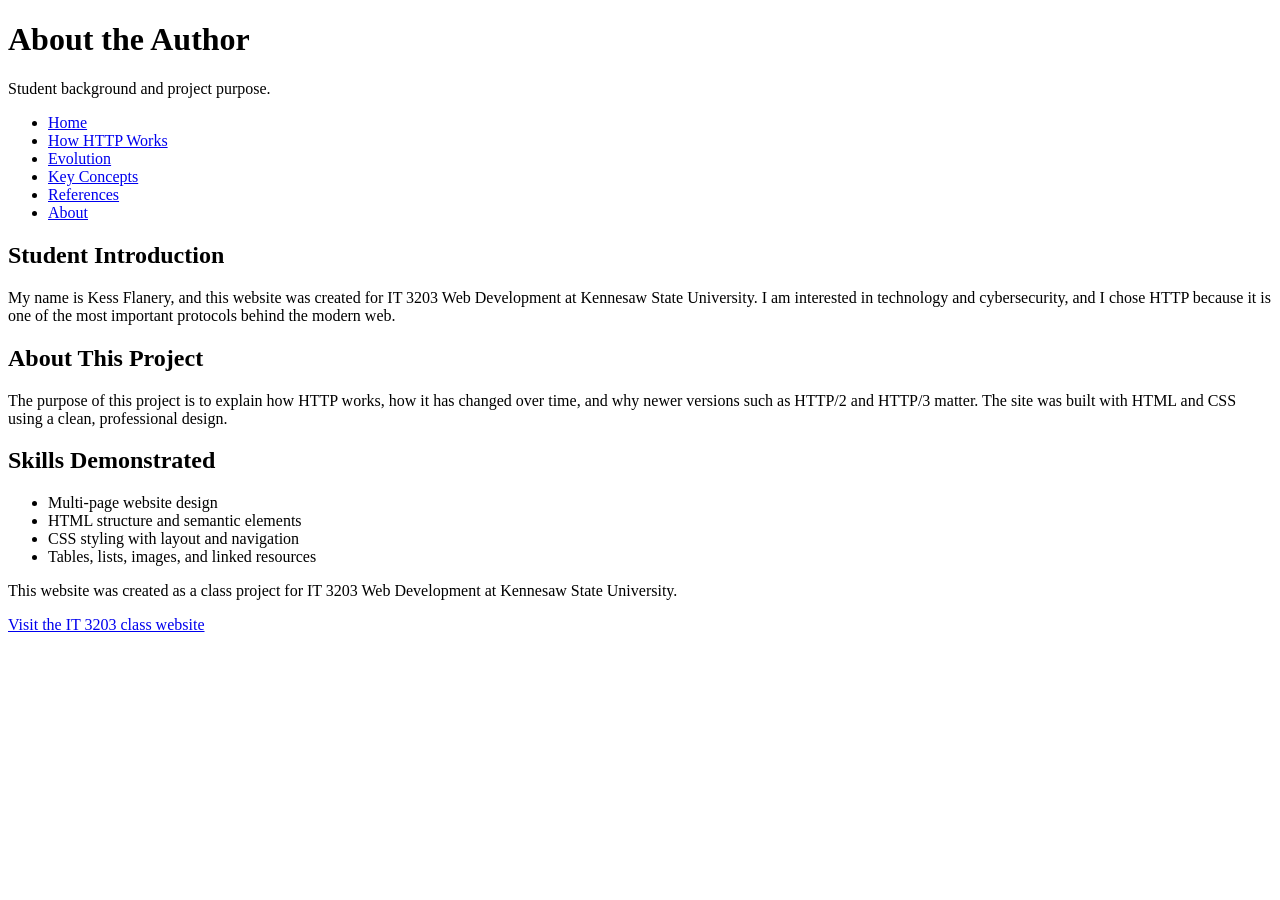
==== about.html @ 96d2b5c0 "Add files via upload" ====
<!DOCTYPE html>
<html lang="en">
<head>
  <meta charset="UTF-8">
  <meta name="viewport" content="width=device-width, initial-scale=1.0">
  <title>About the Author</title>
  <link rel="stylesheet" href="css/style.css">
</head>
<body>
  <header id="site-header">
    <div class="container hero">
      <h1>About the Author</h1>
      <p class="tagline">Student background and project purpose.</p>
    </div>
  </header>

  <nav class="main-nav">
    <ul class="nav-list">
      <li><a href="index.html">Home</a></li>
      <li><a href="how-http-works.html">How HTTP Works</a></li>
      <li><a href="http-evolution.html">Evolution</a></li>
      <li><a href="key-concepts.html">Key Concepts</a></li>
      <li><a href="references.html">References</a></li>
      <li><a href="about.html">About</a></li>
    </ul>
  </nav>

  <main class="container single-column">
    <section class="card">
      <h2>Student Introduction</h2>
      <p>
        My name is Kess Flanery, and this website was created for IT 3203 Web Development at Kennesaw State
        University. I am interested in technology and cybersecurity, and I chose HTTP because it is one of the most
        important protocols behind the modern web.
      </p>

      <h2>About This Project</h2>
      <p>
        The purpose of this project is to explain how HTTP works, how it has changed over time, and why newer versions
        such as HTTP/2 and HTTP/3 matter. The site was built with HTML and CSS using a clean, professional design.
      </p>

      <h2>Skills Demonstrated</h2>
      <ul>
        <li>Multi-page website design</li>
        <li>HTML structure and semantic elements</li>
        <li>CSS styling with layout and navigation</li>
        <li>Tables, lists, images, and linked resources</li>
      </ul>
    </section>
  </main>

  <footer>
    <p>This website was created as a class project for IT 3203 Web Development at Kennesaw State University.</p>
    <p><a href="https://ksuweb.github.io/IT3203/">Visit the IT 3203 class website</a></p>
  </footer>
</body>
</html>
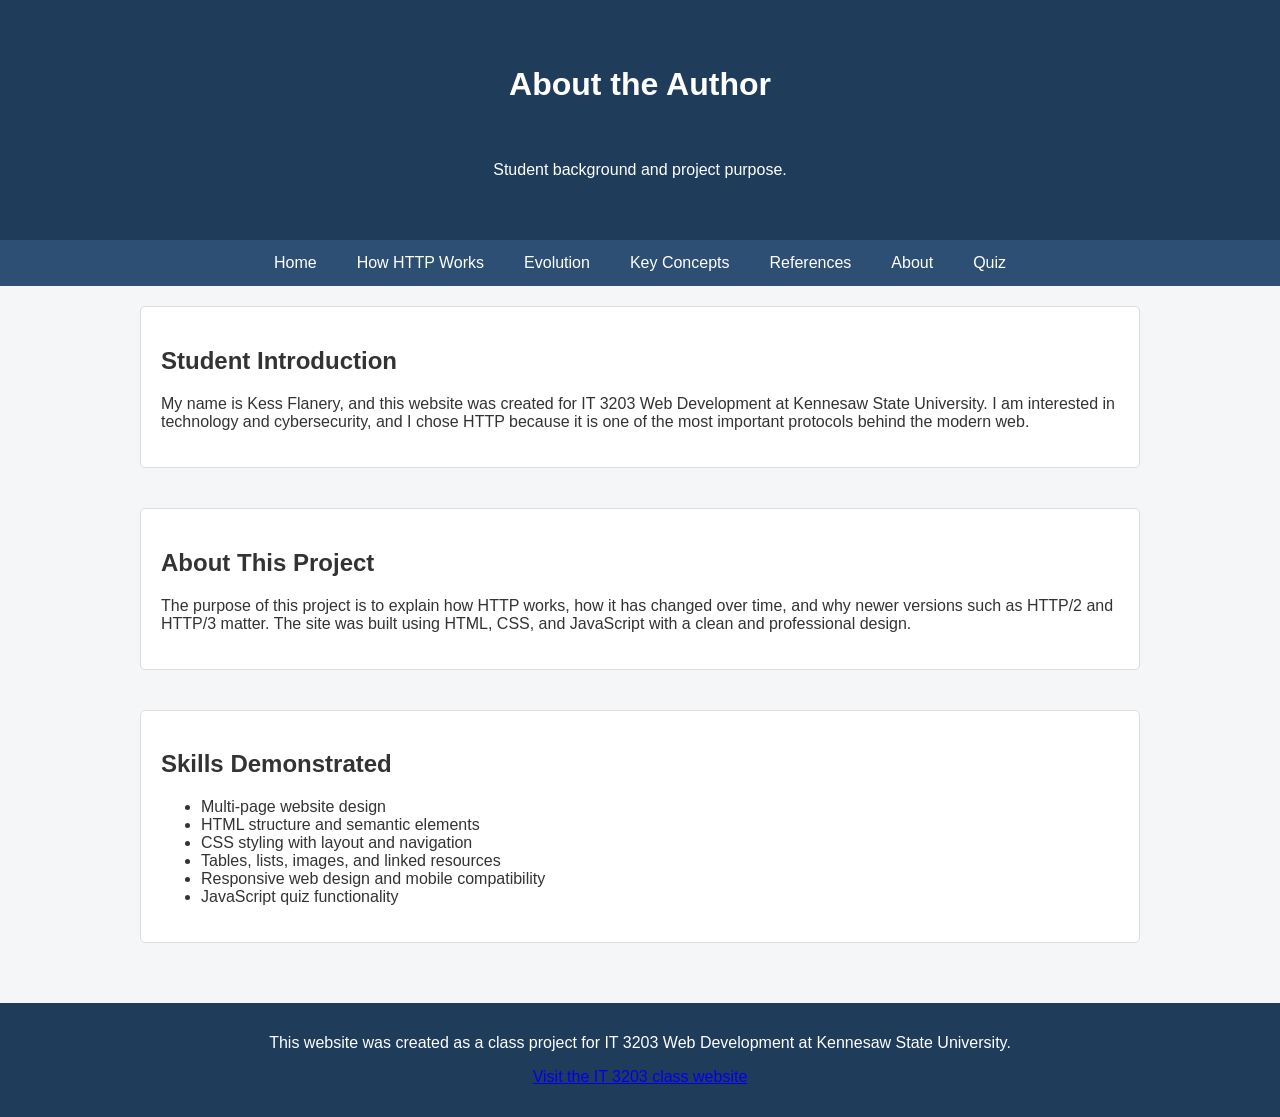
==== commit 1c0026ee: "Add files via upload" ====
--- a/about.html
+++ b/about.html
@@ -2,57 +2,81 @@
 <html lang="en">
 <head>
   <meta charset="UTF-8">
+
+  <!-- REQUIRED for mobile responsiveness -->
   <meta name="viewport" content="width=device-width, initial-scale=1.0">
+
+  <!-- Nice bonus for professionalism -->
+  <meta name="description" content="About the author and purpose of the HTTP web development project">
+
   <title>About the Author</title>
+
   <link rel="stylesheet" href="css/style.css">
 </head>
+
 <body>
-  <header id="site-header">
-    <div class="container hero">
+
+  <!-- ================= HEADER ================= -->
+  <header>
+    <div class="container">
       <h1>About the Author</h1>
-      <p class="tagline">Student background and project purpose.</p>
+      <p>Student background and project purpose.</p>
     </div>
   </header>
 
-  <nav class="main-nav">
-    <ul class="nav-list">
+  <!-- ================= NAVIGATION ================= -->
+  <nav aria-label="Main navigation">
+    <ul>
       <li><a href="index.html">Home</a></li>
       <li><a href="how-http-works.html">How HTTP Works</a></li>
       <li><a href="http-evolution.html">Evolution</a></li>
       <li><a href="key-concepts.html">Key Concepts</a></li>
       <li><a href="references.html">References</a></li>
       <li><a href="about.html">About</a></li>
+      <li><a href="quiz.html">Quiz</a></li>
     </ul>
   </nav>
 
-  <main class="container single-column">
-    <section class="card">
+  <!-- ================= MAIN CONTENT ================= -->
+  <main class="container">
+
+    <section>
       <h2>Student Introduction</h2>
       <p>
-        My name is Kess Flanery, and this website was created for IT 3203 Web Development at Kennesaw State
-        University. I am interested in technology and cybersecurity, and I chose HTTP because it is one of the most
-        important protocols behind the modern web.
+        My name is Kess Flanery, and this website was created for IT 3203 Web Development at Kennesaw State University.
+        I am interested in technology and cybersecurity, and I chose HTTP because it is one of the most important protocols behind the modern web.
       </p>
+    </section>
 
+    <section>
       <h2>About This Project</h2>
       <p>
-        The purpose of this project is to explain how HTTP works, how it has changed over time, and why newer versions
-        such as HTTP/2 and HTTP/3 matter. The site was built with HTML and CSS using a clean, professional design.
+        The purpose of this project is to explain how HTTP works, how it has changed over time, and why newer versions such as HTTP/2 and HTTP/3 matter.
+        The site was built using HTML, CSS, and JavaScript with a clean and professional design.
       </p>
+    </section>
 
+    <section>
       <h2>Skills Demonstrated</h2>
       <ul>
         <li>Multi-page website design</li>
         <li>HTML structure and semantic elements</li>
         <li>CSS styling with layout and navigation</li>
         <li>Tables, lists, images, and linked resources</li>
+        <li>Responsive web design and mobile compatibility</li>
+        <li>JavaScript quiz functionality</li>
       </ul>
     </section>
+
   </main>
 
+  <!-- ================= FOOTER ================= -->
   <footer>
     <p>This website was created as a class project for IT 3203 Web Development at Kennesaw State University.</p>
-    <p><a href="https://ksuweb.github.io/IT3203/">Visit the IT 3203 class website</a></p>
+    <p>
+      <a href="https://ksuweb.github.io/IT3203/">Visit the IT 3203 class website</a>
+    </p>
   </footer>
+
 </body>
-</html>
+</html>
--- a/css/style.css
+++ b/css/style.css
@@ -0,0 +1,219 @@
+/* ===============================
+   GLOBAL PAGE STYLING
+   Element selector
+================================ */
+
+body {
+  font-family: Arial, Helvetica, sans-serif;
+  margin: 0;
+  background-color: #f4f6f8;
+  color: #333;
+}
+
+
+/* ===============================
+ HEADER
+================================ */
+
+header {
+  background-color: #1f3c5b;
+  color: white;
+  text-align: center;
+  padding: 25px;
+}
+
+
+/* ===============================
+ NAVIGATION MENU
+================================ */
+
+nav {
+  background-color: #2d4f73;
+}
+
+nav ul {
+  list-style-type: none;
+  margin: 0;
+  padding: 0;
+
+  /* Flexbox layout */
+  display: flex;
+  justify-content: center;
+}
+
+nav li {
+  margin: 0;
+}
+
+nav a {
+  display: block;
+  padding: 14px 20px;
+  text-decoration: none;
+  color: white;
+}
+
+/* Hover effect */
+nav a:hover {
+  background-color: #4f7cac;
+}
+
+
+/* ===============================
+ MAIN CONTENT AREA
+================================ */
+
+.container {
+  display: grid;
+  grid-template-columns: 1fr;
+  gap: 20px;
+
+  padding: 20px;
+  max-width: 1000px;
+  margin: auto;
+}
+
+section {
+  background: white;
+  padding: 20px;
+  margin-bottom: 20px;
+  border: 1px solid #ddd;
+  border-radius: 5px;
+}
+
+
+/* ===============================
+ TABLE STYLING
+================================ */
+
+table {
+  width: 100%;
+  border-collapse: collapse;
+  margin-top: 15px;
+}
+
+th {
+  background-color: #2d4f73;
+  color: white;
+}
+
+td, th {
+  border: 1px solid #ccc;
+  padding: 10px;
+}
+
+
+/* ===============================
+ IMAGE STYLING
+================================ */
+
+img {
+  max-width: 100%;
+  height: auto; /* IMPORTANT for responsiveness */
+  border: 2px solid #ccc;
+  margin-top: 10px;
+}
+
+
+/* ===============================
+ QUIZ / FORM STYLING
+================================ */
+
+form {
+  display: flex;
+  flex-direction: column;
+}
+
+input, label {
+  margin-bottom: 8px;
+}
+
+button {
+  padding: 10px;
+  cursor: pointer;
+}
+
+
+/* ===============================
+ FOOTER
+================================ */
+
+footer {
+  background-color: #1f3c5b;
+  color: white;
+  text-align: center;
+  padding: 15px;
+  margin-top: 20px;
+}
+
+
+/* ===============================
+ ID SELECTOR EXAMPLE
+================================ */
+
+#highlight {
+  color: #1f3c5b;
+  font-weight: bold;
+}
+
+
+/* ===============================
+ RESPONSIVE DESIGN - TABLET
+================================ */
+
+@media (max-width: 768px) {
+
+  nav ul {
+    flex-direction: column;
+    align-items: center;
+  }
+
+  header {
+    padding: 15px;
+  }
+
+  body {
+    font-size: 16px;
+  }
+
+  .container {
+    grid-template-columns: 1fr;
+  }
+
+}
+
+
+/* ===============================
+ RESPONSIVE DESIGN - MOBILE
+================================ */
+
+@media (max-width: 480px) {
+
+  body {
+    font-size: 14px;
+  }
+
+  header h1 {
+    font-size: 20px;
+  }
+
+  nav a {
+    padding: 12px;
+    width: 100%;
+    text-align: center;
+  }
+
+  table {
+    display: block;
+    overflow-x: auto;
+  }
+
+  input {
+    width: 100%;
+  }
+
+  button {
+    width: 100%;
+    margin-top: 10px;
+  }
+
+}
